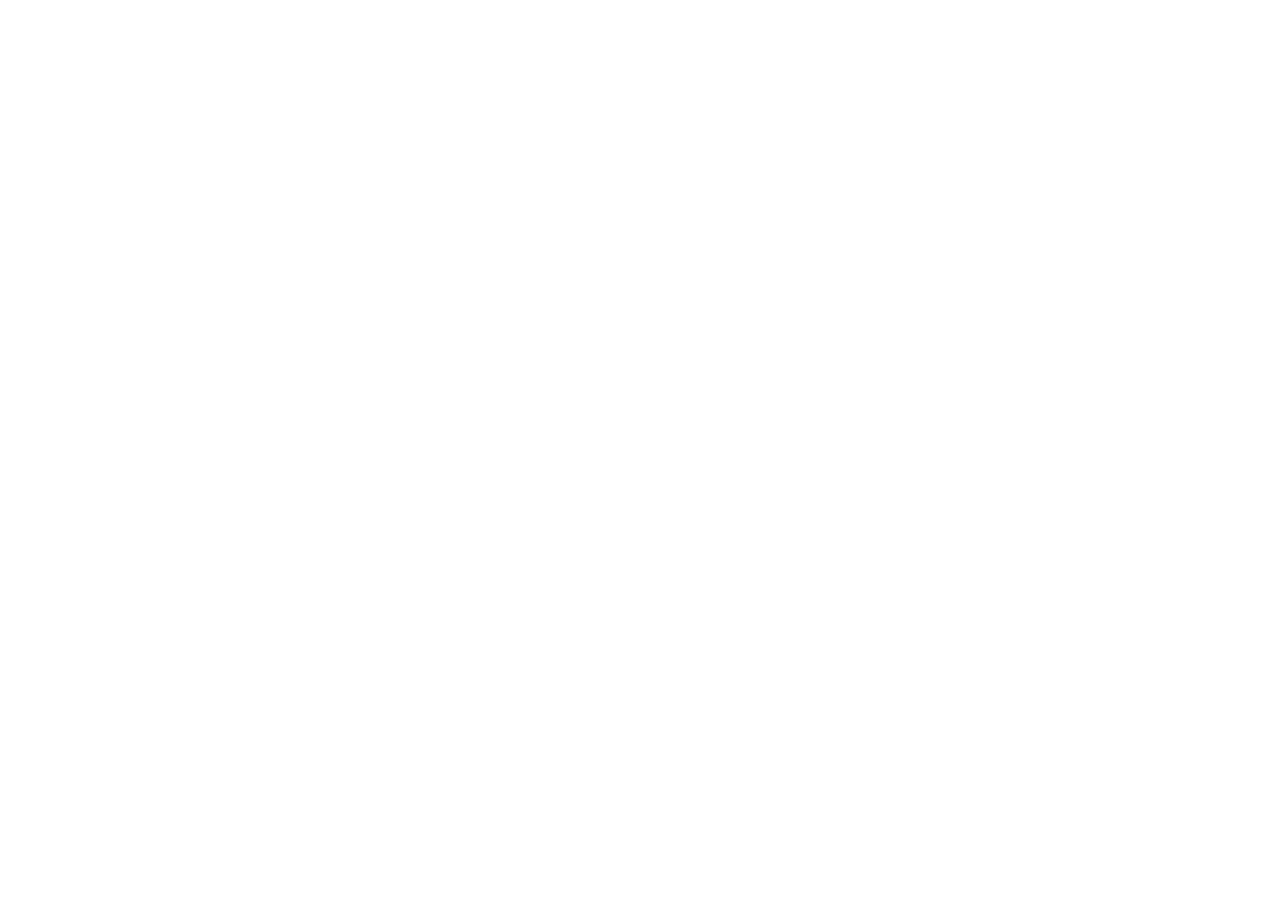
==== index.html @ ca54ea43 "Devolviendo nombre del Archivo" ====
<!DOCTYPE html>
<html lang="en">
<head>
    <meta charset="UTF-8">
    <meta name="viewport" content="width=device-width, initial-scale=1.0">
    <title>Chanchito Feliz</title>
</head>
<body>
    
</body>
</html>
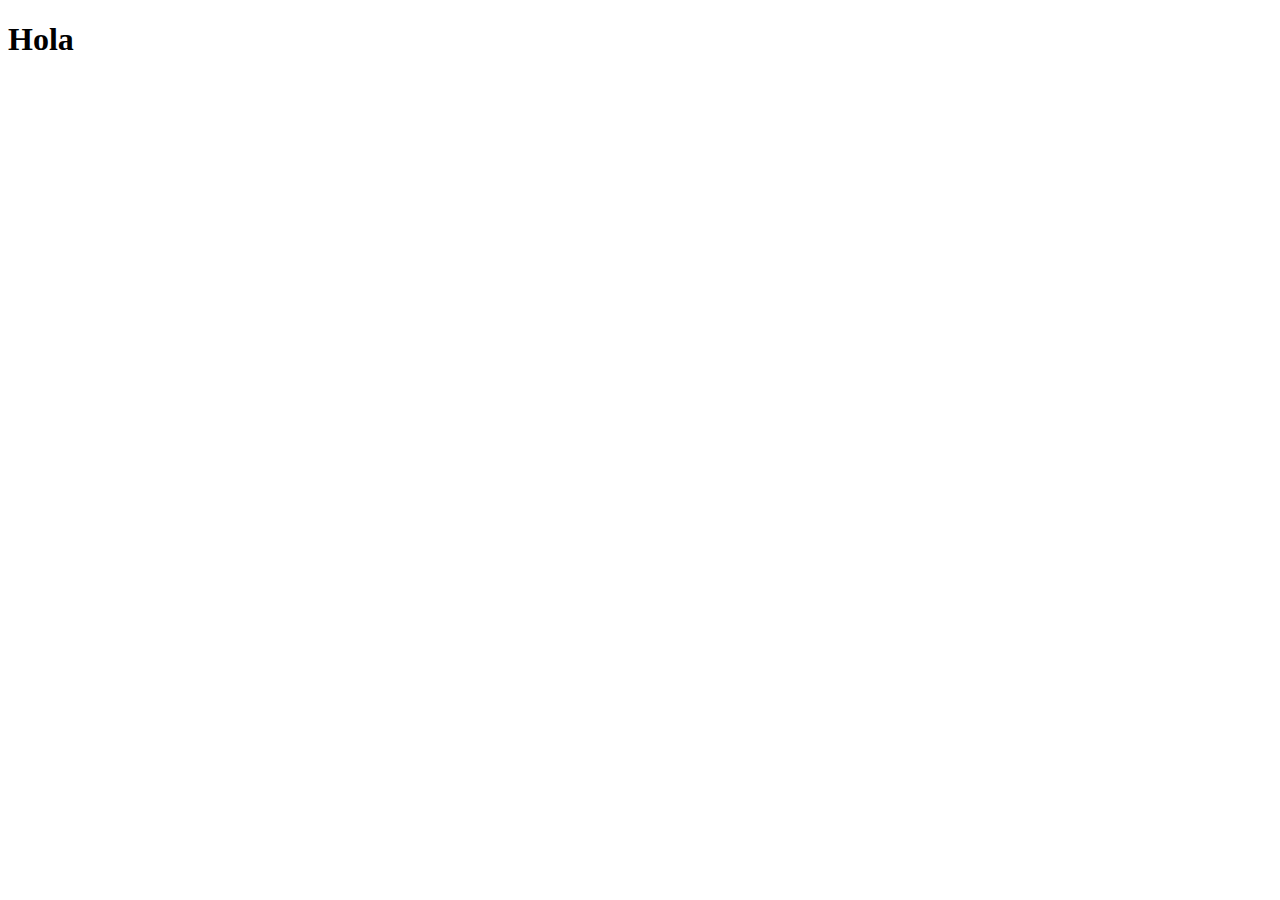
==== commit 84bdf2fc: "Corregido" ====
--- a/index.html
+++ b/index.html
@@ -6,6 +6,8 @@
     <title>Chanchito Feliz</title>
 </head>
 <body>
-    
+    <div class="container">
+        <h1>Hola</h1>
+    </div>
 </body>
 </html>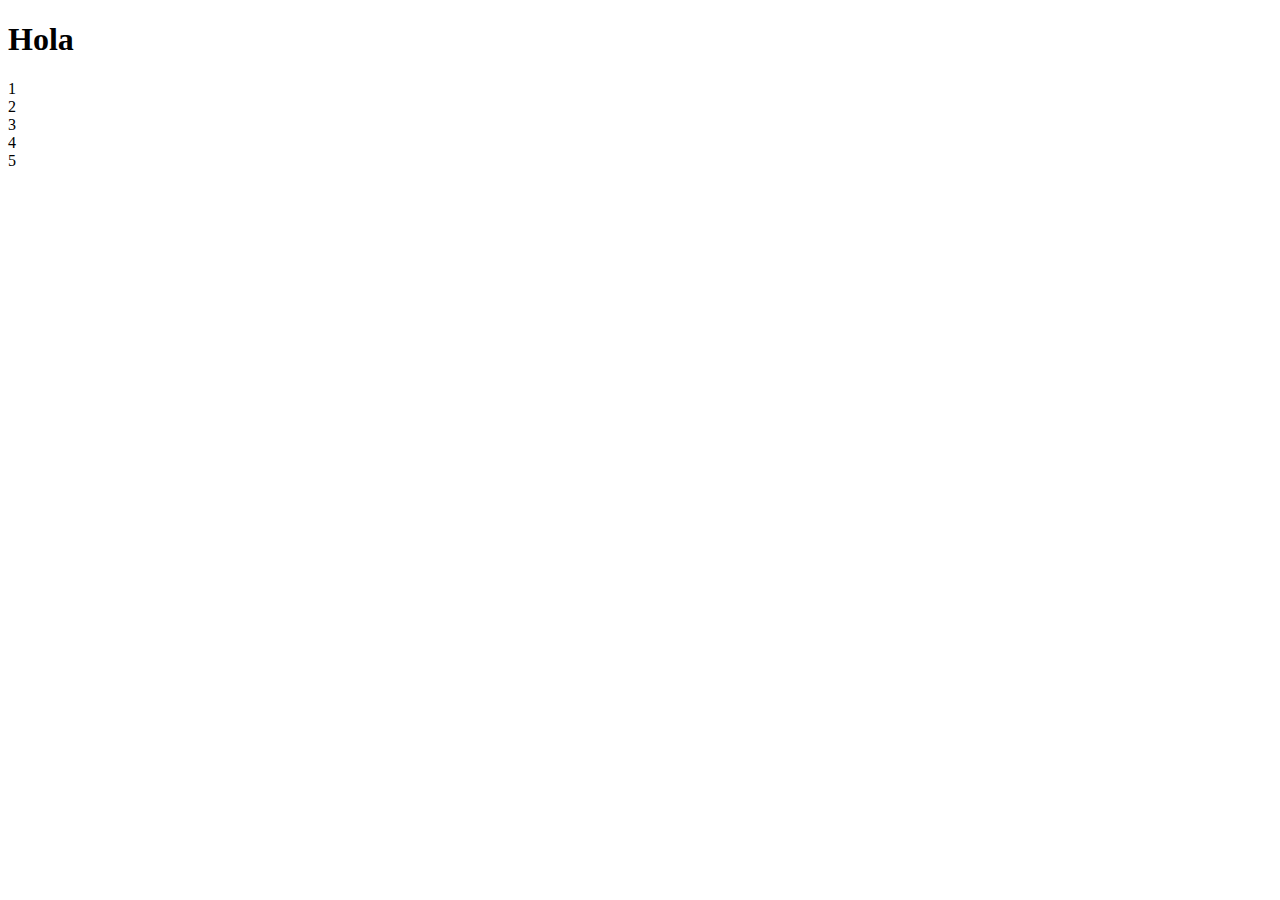
==== commit 62e869bf: "Nueva Carga: descriptiva" ====
--- a/index.html
+++ b/index.html
@@ -8,6 +8,13 @@
 <body>
     <div class="container">
         <h1>Hola</h1>
+        <div class="row">
+            <li>1</li>
+            <li>2</li>
+            <li>3</li>
+            <li>4</li>
+            <li>5</li>
+        </div>
     </div>
 </body>
 </html>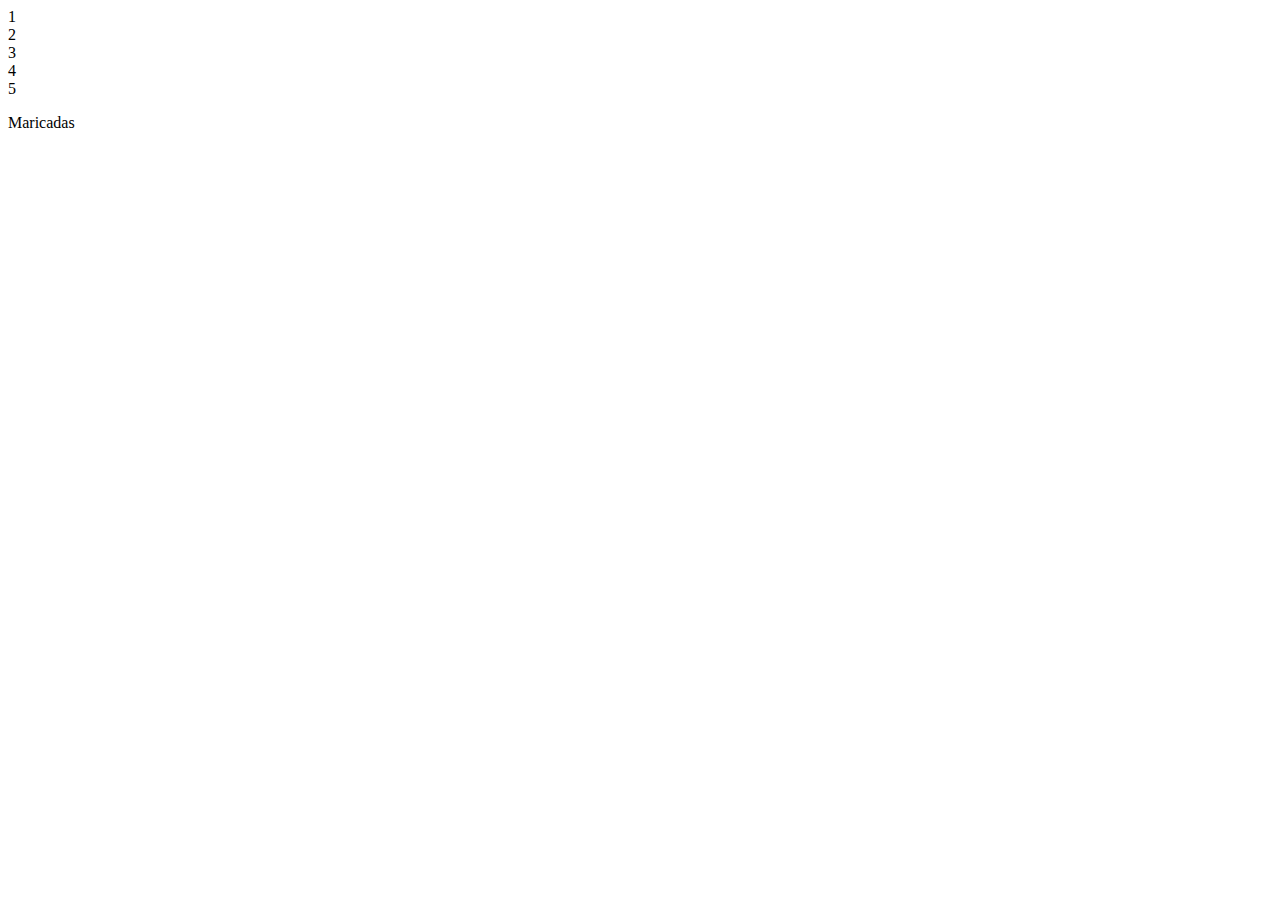
==== commit 92ac2a07: "Se cargan estilos y el index" ====
--- a/index.html
+++ b/index.html
@@ -7,7 +7,6 @@
 </head>
 <body>
     <div class="container">
-        <h1>Hola</h1>
         <div class="row">
             <li>1</li>
             <li>2</li>
@@ -15,6 +14,7 @@
             <li>4</li>
             <li>5</li>
         </div>
+        <p>Maricadas</p>
     </div>
 </body>
 </html>